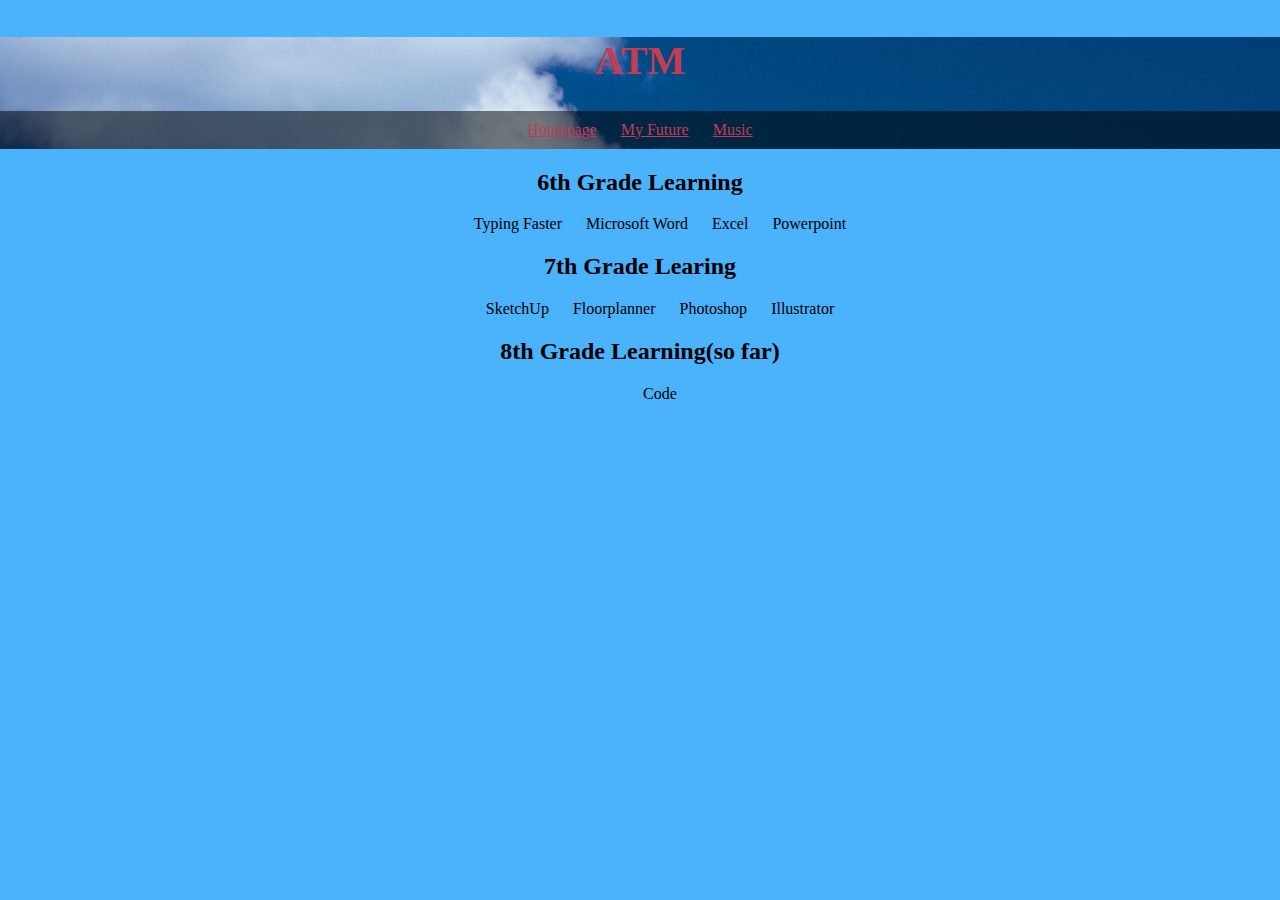
==== atm.html @ 04dc6f5e "Update atm.html" ====
<!doctype html>
<html>
    <head>
        <link href="#" rel="stylesheet">
        <link href="#" rel="stylesheet"> 
        <link href="app.css" rel="stylesheet"/>
        <title>Tech by Caleb</title>
        <meta charsest="utf-8">
    </head>
    <body>
        <header>
            <h1>ATM</h1>
            <ul>
                <li><a href="index.html">Homepage</a></li>
                <li><a href="myFuture.html">My Future</a></li>
                <li><a href="music.html">Music</a></li>
            </ul>
        </header>
        <h2>6th Grade Learning</h2>
        <ol>
            <li>Typing Faster</li>
            <li>Microsoft Word</li>
            <li>Excel</li>
            <li>Powerpoint</li>
        </ol>
        <h2>7th Grade Learing</h2> 
        <ol>
            <li>SketchUp</li>
            <li>Floorplanner</li>
            <li>Photoshop</li>
            <li>Illustrator</li>
        </ol>
        <h2>8th Grade Learning(so far)</h2>
        <ol>
            <li>Code</li>
        </ol>
    </body>
</html>
---- app.css ----
header {
    background: url("images/skySea.jpg");
    background-size: cover;
}
h1 {
    font-size: 40px;
    color: rgb(195, 60, 84);
    text-align:center;
}
h2 {
    text-align: center;
}
ul {
    padding: 10px;
    background: rgba(0,0,0,0.5);
}
li {
    display: inline;
    padding: 0px 10px 0px 10px;
}

body {
    background-color: rgb(75, 178, 252);
    margin-top: 0px;
    margin-right: 0px;
    margin-bottom:0px;
    margin-left: 0px;
    padding: 0;
    padding-top: 10px;
    text-align: center;
}
a {
    color: rgb(195, 60, 84);
}
p {
    text-align: center;
}
img {
    text-align: center;
}
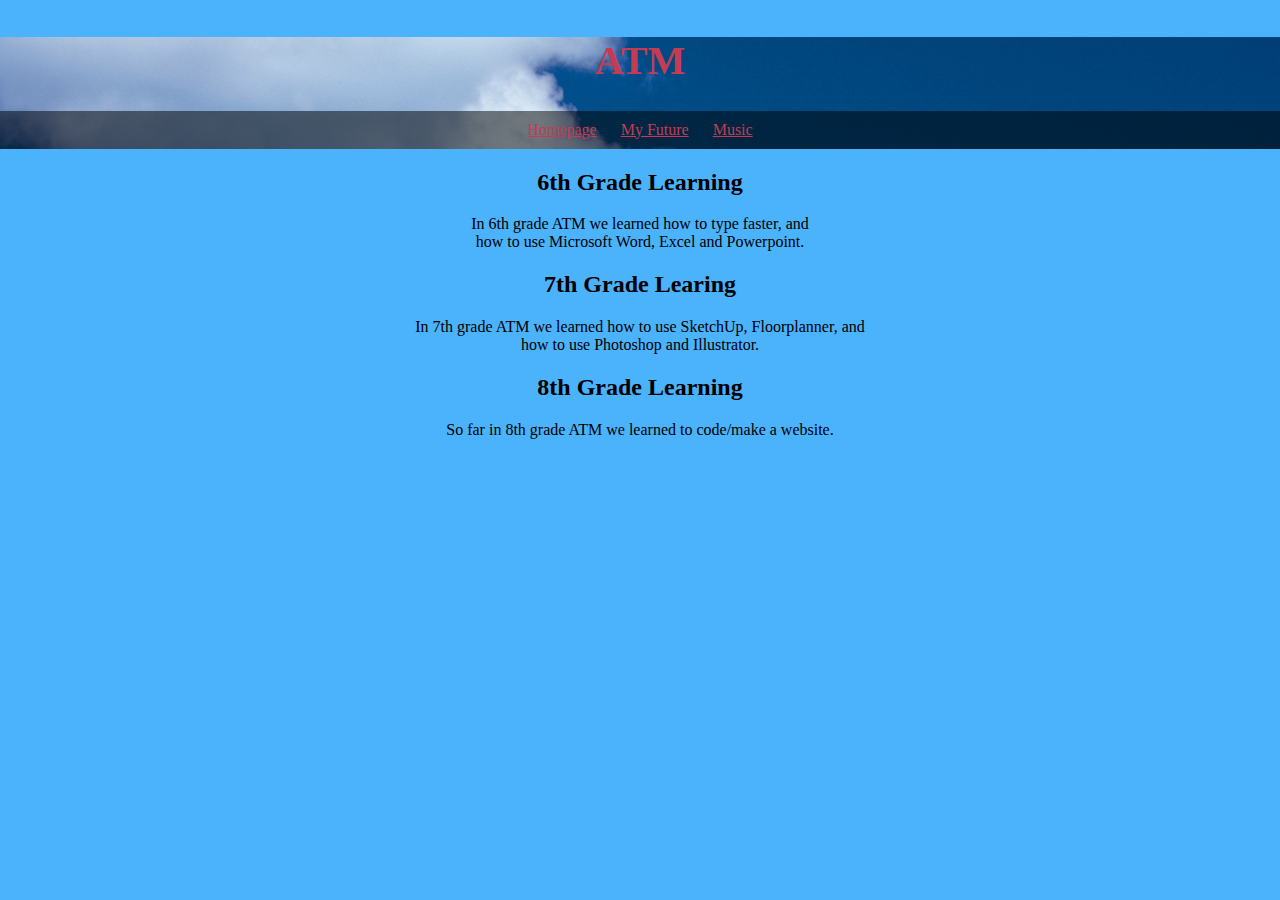
==== commit b4927890: "Update atm.html" ====
--- a/atm.html
+++ b/atm.html
@@ -17,22 +17,10 @@
             </ul>
         </header>
         <h2>6th Grade Learning</h2>
-        <ol>
-            <li>Typing Faster</li>
-            <li>Microsoft Word</li>
-            <li>Excel</li>
-            <li>Powerpoint</li>
-        </ol>
+        <p>In 6th grade ATM we learned how to type faster, and <br>how to use Microsoft Word, Excel and Powerpoint.</p>
         <h2>7th Grade Learing</h2> 
-        <ol>
-            <li>SketchUp</li>
-            <li>Floorplanner</li>
-            <li>Photoshop</li>
-            <li>Illustrator</li>
-        </ol>
-        <h2>8th Grade Learning(so far)</h2>
-        <ol>
-            <li>Code</li>
-        </ol>
+        <p>In 7th grade ATM we learned how to use SketchUp, Floorplanner, and<br>how to use Photoshop and Illustrator.</p>
+        <h2>8th Grade Learning</h2>
+        <p>So far in 8th grade ATM we learned to code/make a website.<p/>
     </body>
 </html>
--- a/app.css
+++ b/app.css
@@ -17,6 +17,9 @@
 li {
     display: inline;
     padding: 0px 10px 0px 10px;
+}
+ol {
+ text-align: center;
 }
 
 body {
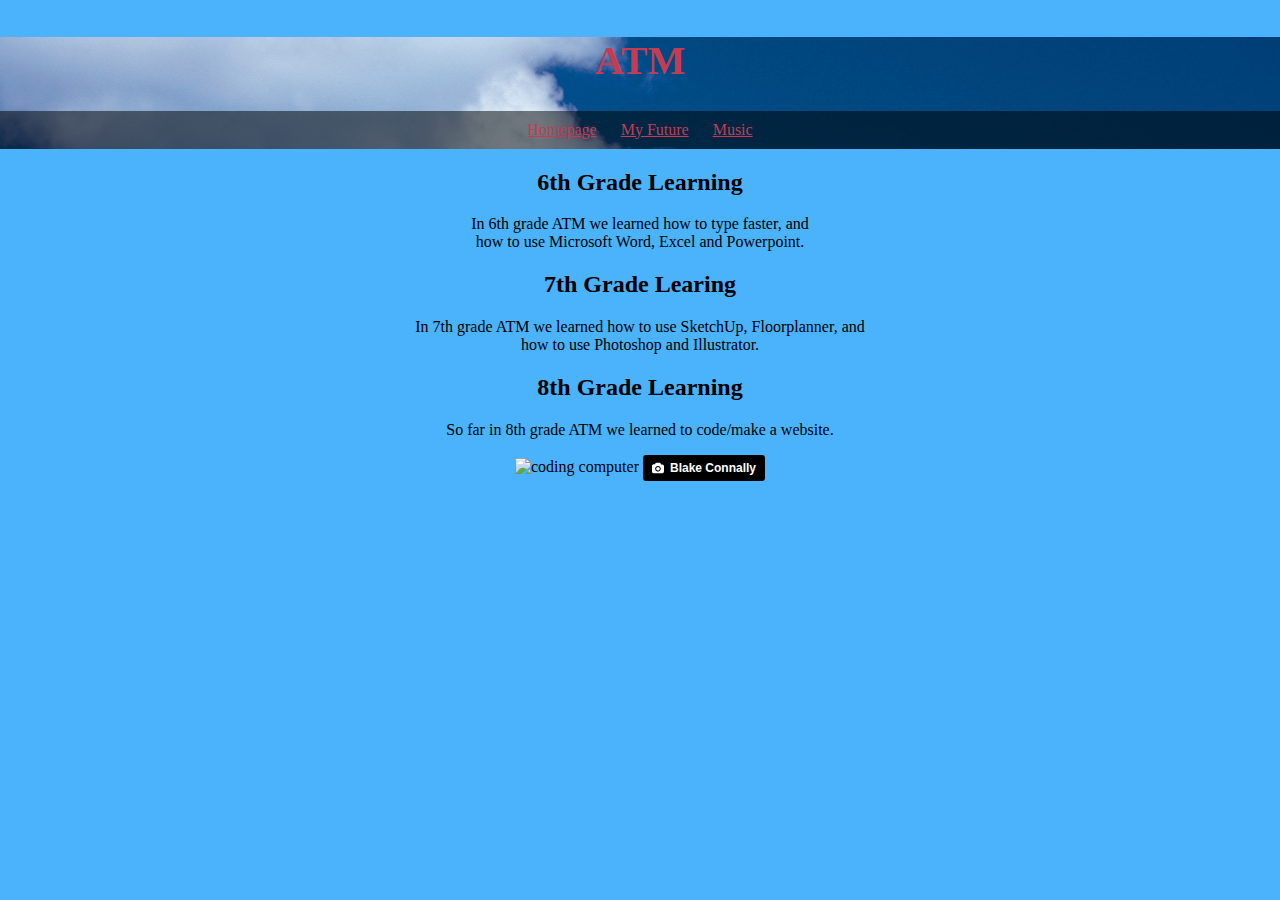
==== commit 2443ac68: "Update atm.html" ====
--- a/atm.html
+++ b/atm.html
@@ -5,7 +5,7 @@
         <link href="#" rel="stylesheet"> 
         <link href="app.css" rel="stylesheet"/>
         <title>Tech by Caleb</title>
-        <meta charsest="utf-8">
+        <meta charset="utf-8">
     </head>
     <body>
         <header>
@@ -22,5 +22,7 @@
         <p>In 7th grade ATM we learned how to use SketchUp, Floorplanner, and<br>how to use Photoshop and Illustrator.</p>
         <h2>8th Grade Learning</h2>
         <p>So far in 8th grade ATM we learned to code/make a website.<p/>
+        <img src="images/computer.jpg" alt="coding computer" width="300">
+        <a style="background-color:black;color:white;text-decoration:none;padding:4px 6px;font-family:-apple-system, BlinkMacSystemFont, &quot;San Francisco&quot;, &quot;Helvetica Neue&quot;, Helvetica, Ubuntu, Roboto, Noto, &quot;Segoe UI&quot;, Arial, sans-serif;font-size:12px;font-weight:bold;line-height:1.2;display:inline-block;border-radius:3px;" href="https://unsplash.com/@blakeconnally?utm_medium=referral&amp;utm_campaign=photographer-credit&amp;utm_content=creditBadge" target="_blank" rel="noopener noreferrer" title="Download free do whatever you want high-resolution photos from Blake Connally"><span style="display:inline-block;padding:2px 3px;"><svg xmlns="http://www.w3.org/2000/svg" style="height:12px;width:auto;position:relative;vertical-align:middle;top:-1px;fill:white;" viewBox="0 0 32 32"><title></title><path d="M20.8 18.1c0 2.7-2.2 4.8-4.8 4.8s-4.8-2.1-4.8-4.8c0-2.7 2.2-4.8 4.8-4.8 2.7.1 4.8 2.2 4.8 4.8zm11.2-7.4v14.9c0 2.3-1.9 4.3-4.3 4.3h-23.4c-2.4 0-4.3-1.9-4.3-4.3v-15c0-2.3 1.9-4.3 4.3-4.3h3.7l.8-2.3c.4-1.1 1.7-2 2.9-2h8.6c1.2 0 2.5.9 2.9 2l.8 2.4h3.7c2.4 0 4.3 1.9 4.3 4.3zm-8.6 7.5c0-4.1-3.3-7.5-7.5-7.5-4.1 0-7.5 3.4-7.5 7.5s3.3 7.5 7.5 7.5c4.2-.1 7.5-3.4 7.5-7.5z"></path></svg></span><span style="display:inline-block;padding:2px 3px;">Blake Connally</span></a>
     </body>
 </html>
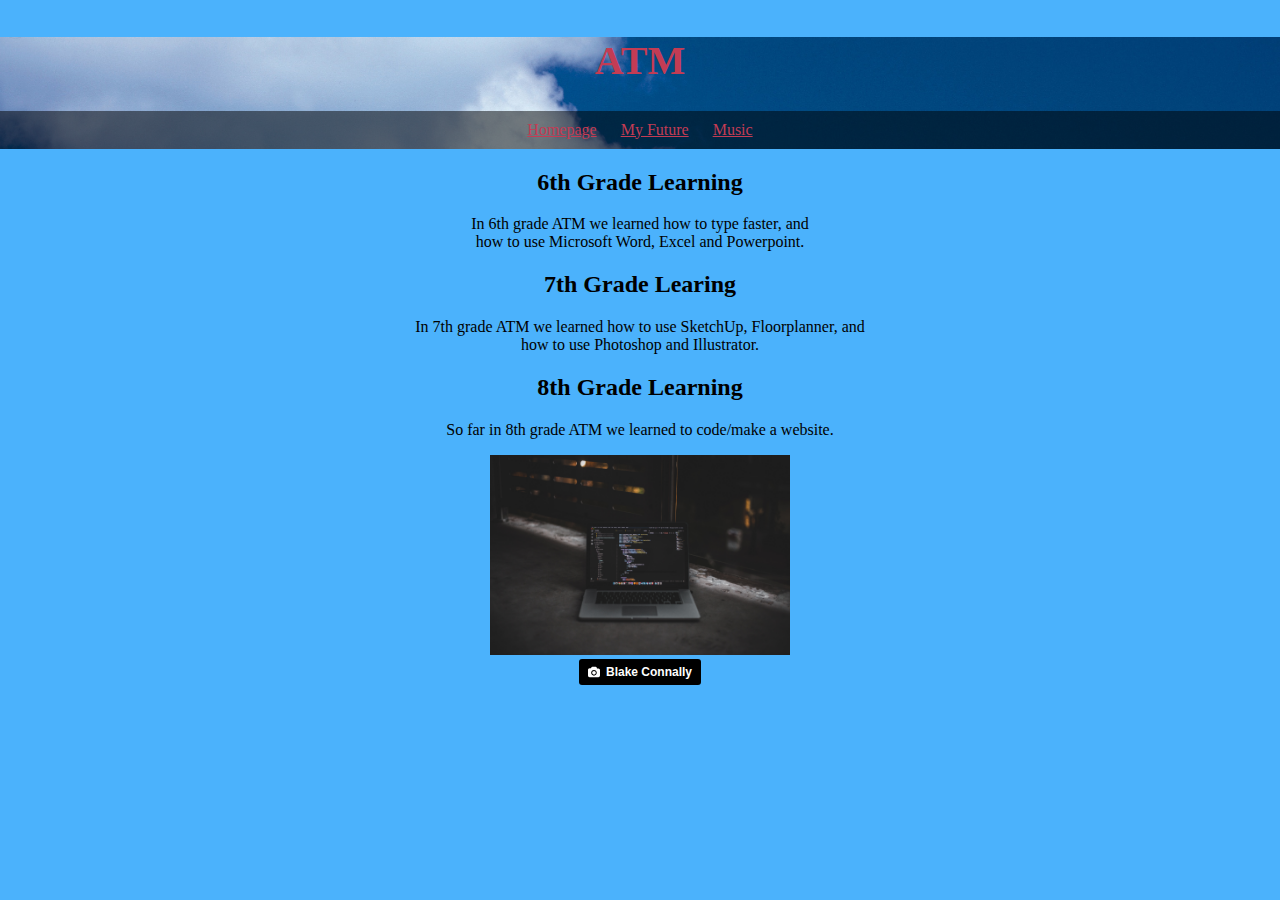
==== commit ae739e58: "Update atm.html" ====
--- a/atm.html
+++ b/atm.html
@@ -21,8 +21,8 @@
         <h2>7th Grade Learing</h2> 
         <p>In 7th grade ATM we learned how to use SketchUp, Floorplanner, and<br>how to use Photoshop and Illustrator.</p>
         <h2>8th Grade Learning</h2>
-        <p>So far in 8th grade ATM we learned to code/make a website.<p/>
-        <img src="images/computer.jpg" alt="coding computer" width="300">
+        <p>So far in 8th grade ATM we learned to code/make a website.</p>
+        <img src="images/ccomputer.jpg" alt="coding computer" width="300"><br>
         <a style="background-color:black;color:white;text-decoration:none;padding:4px 6px;font-family:-apple-system, BlinkMacSystemFont, &quot;San Francisco&quot;, &quot;Helvetica Neue&quot;, Helvetica, Ubuntu, Roboto, Noto, &quot;Segoe UI&quot;, Arial, sans-serif;font-size:12px;font-weight:bold;line-height:1.2;display:inline-block;border-radius:3px;" href="https://unsplash.com/@blakeconnally?utm_medium=referral&amp;utm_campaign=photographer-credit&amp;utm_content=creditBadge" target="_blank" rel="noopener noreferrer" title="Download free do whatever you want high-resolution photos from Blake Connally"><span style="display:inline-block;padding:2px 3px;"><svg xmlns="http://www.w3.org/2000/svg" style="height:12px;width:auto;position:relative;vertical-align:middle;top:-1px;fill:white;" viewBox="0 0 32 32"><title></title><path d="M20.8 18.1c0 2.7-2.2 4.8-4.8 4.8s-4.8-2.1-4.8-4.8c0-2.7 2.2-4.8 4.8-4.8 2.7.1 4.8 2.2 4.8 4.8zm11.2-7.4v14.9c0 2.3-1.9 4.3-4.3 4.3h-23.4c-2.4 0-4.3-1.9-4.3-4.3v-15c0-2.3 1.9-4.3 4.3-4.3h3.7l.8-2.3c.4-1.1 1.7-2 2.9-2h8.6c1.2 0 2.5.9 2.9 2l.8 2.4h3.7c2.4 0 4.3 1.9 4.3 4.3zm-8.6 7.5c0-4.1-3.3-7.5-7.5-7.5-4.1 0-7.5 3.4-7.5 7.5s3.3 7.5 7.5 7.5c4.2-.1 7.5-3.4 7.5-7.5z"></path></svg></span><span style="display:inline-block;padding:2px 3px;">Blake Connally</span></a>
     </body>
 </html>
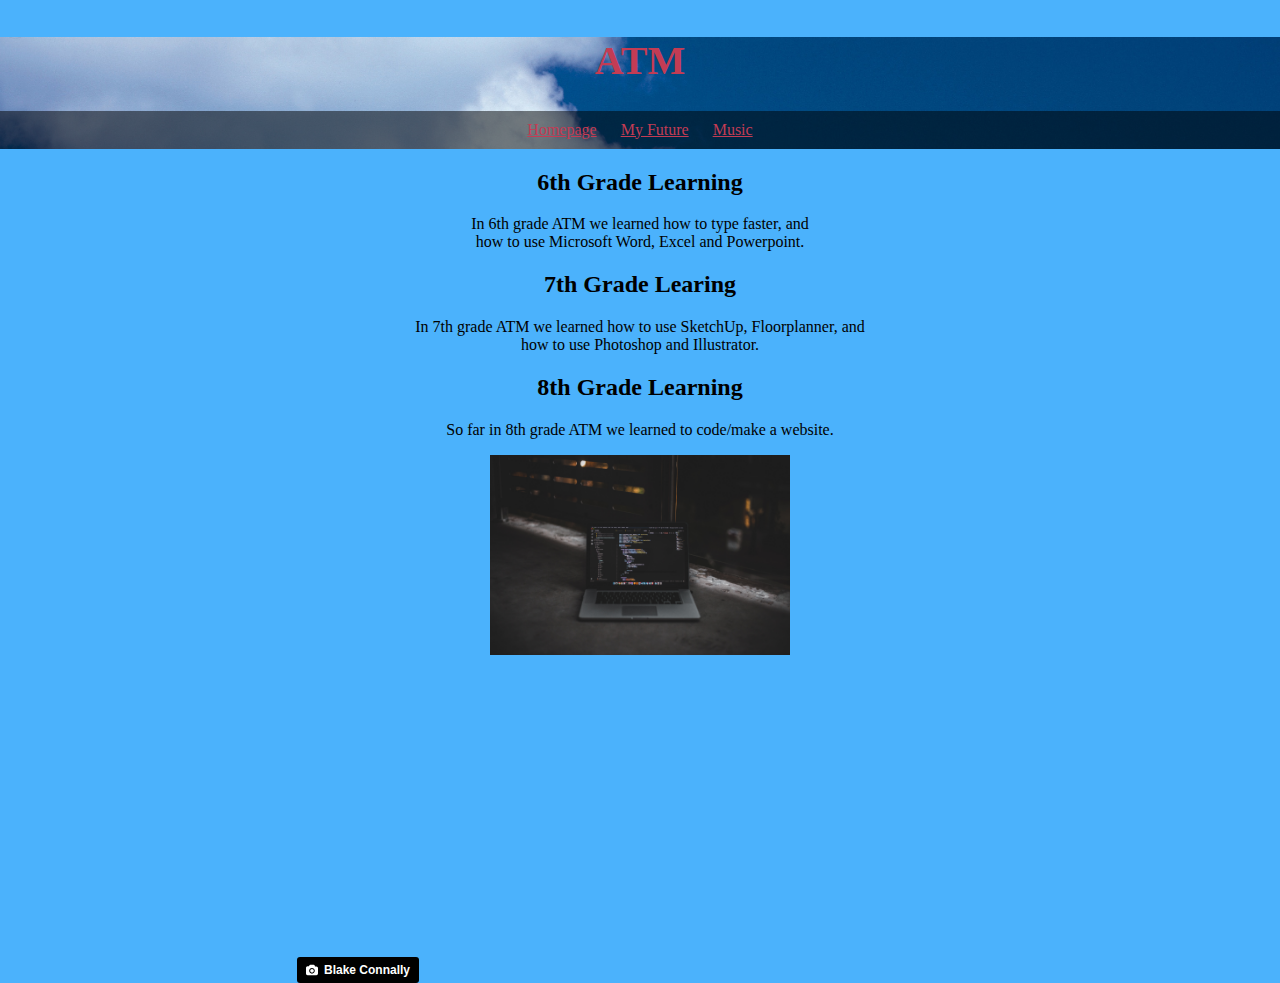
==== commit ce34da75: "Update atm.html" ====
--- a/atm.html
+++ b/atm.html
@@ -24,5 +24,6 @@
         <p>So far in 8th grade ATM we learned to code/make a website.</p>
         <img src="images/ccomputer.jpg" alt="coding computer" width="300"><br>
         <a style="background-color:black;color:white;text-decoration:none;padding:4px 6px;font-family:-apple-system, BlinkMacSystemFont, &quot;San Francisco&quot;, &quot;Helvetica Neue&quot;, Helvetica, Ubuntu, Roboto, Noto, &quot;Segoe UI&quot;, Arial, sans-serif;font-size:12px;font-weight:bold;line-height:1.2;display:inline-block;border-radius:3px;" href="https://unsplash.com/@blakeconnally?utm_medium=referral&amp;utm_campaign=photographer-credit&amp;utm_content=creditBadge" target="_blank" rel="noopener noreferrer" title="Download free do whatever you want high-resolution photos from Blake Connally"><span style="display:inline-block;padding:2px 3px;"><svg xmlns="http://www.w3.org/2000/svg" style="height:12px;width:auto;position:relative;vertical-align:middle;top:-1px;fill:white;" viewBox="0 0 32 32"><title></title><path d="M20.8 18.1c0 2.7-2.2 4.8-4.8 4.8s-4.8-2.1-4.8-4.8c0-2.7 2.2-4.8 4.8-4.8 2.7.1 4.8 2.2 4.8 4.8zm11.2-7.4v14.9c0 2.3-1.9 4.3-4.3 4.3h-23.4c-2.4 0-4.3-1.9-4.3-4.3v-15c0-2.3 1.9-4.3 4.3-4.3h3.7l.8-2.3c.4-1.1 1.7-2 2.9-2h8.6c1.2 0 2.5.9 2.9 2l.8 2.4h3.7c2.4 0 4.3 1.9 4.3 4.3zm-8.6 7.5c0-4.1-3.3-7.5-7.5-7.5-4.1 0-7.5 3.4-7.5 7.5s3.3 7.5 7.5 7.5c4.2-.1 7.5-3.4 7.5-7.5z"></path></svg></span><span style="display:inline-block;padding:2px 3px;">Blake Connally</span></a>
+        <iframe width="560" height="315" src="https://www.youtube.com/embed/qWM_cMvqJyg" frameborder="0" allow="autoplay; encrypted-media" allowfullscreen></iframe>
     </body>
 </html>
